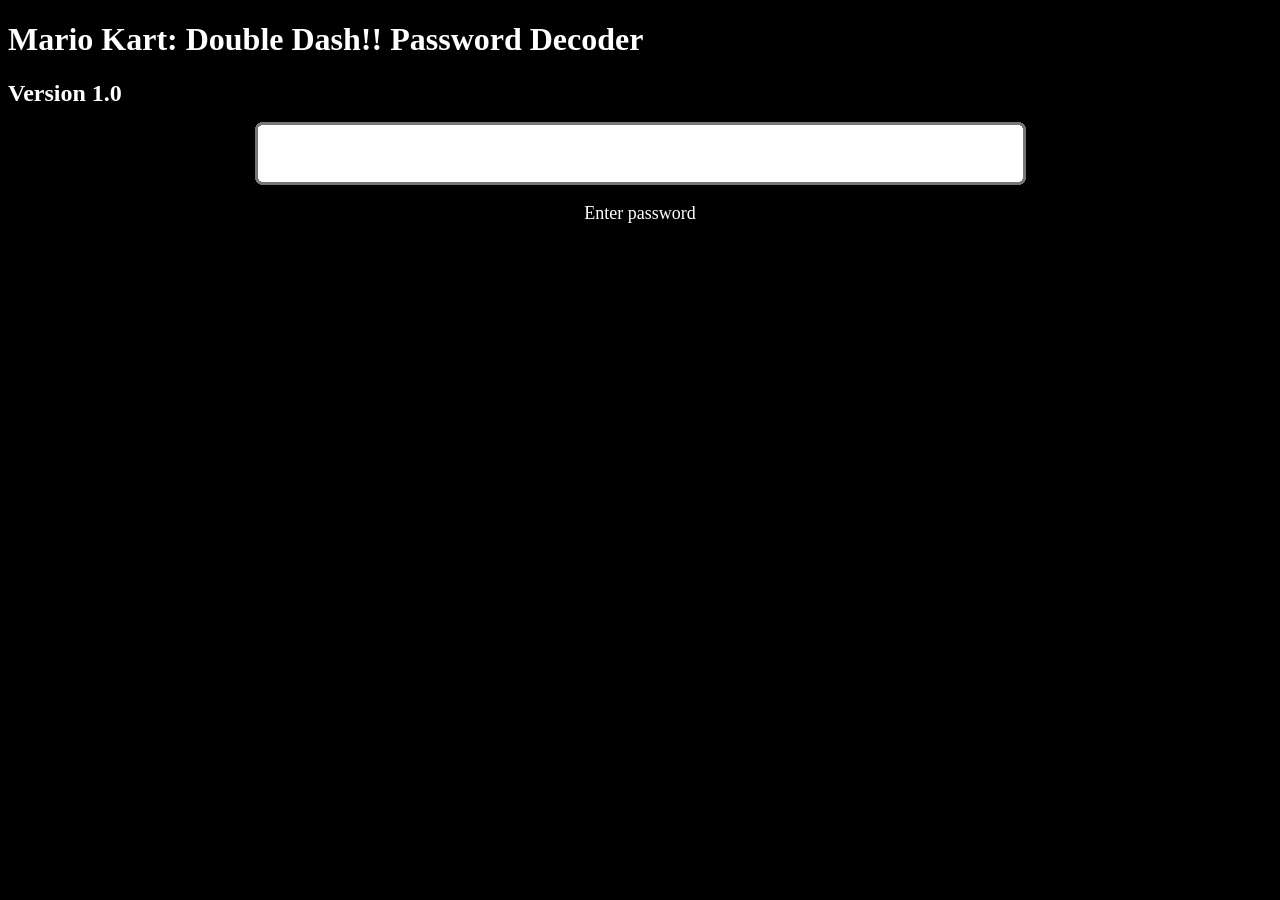
==== index.html @ f6709eda "Added JavaScript source code and HTML page" ====
<!DOCTYPE html>

<!--
	WaluigiBSOD

	waluigibsod.github.io
-->

<html lang="en">
	<head>
		<link rel="stylesheet" type="text/css" href="css/main.css">
		<title id="page-title">Now Loading ...</title>
	</head>
	
	<meta charset="utf-8"/>
	
	<body>
		<h1 id="title"">Now Loading</h1>

		<h2 id="version" onmouseenter="_SetVersionDate()" onmouseleave="_SetVersion()">...</h2>
		
		<br>
		
		<br>
		
		<script type="text/javascript" src="js/constants.js"></script>
		
		<script type="text/javascript" src="js/flags.js"></script>
		
		<script type="text/javascript" src="js/io.js"></script>
		
		<script type="text/javascript" src="js/check.js"></script>
		
		<script type="text/javascript" src="js/format.js"></script>
		
		<script type="text/javascript" src="js/decoder.js"></script>
		
		<div align="center" class="main">
			
			<input type="text" autocomplete="off" id="code" class="code" size="30" maxlength="16" onclick="_ResetInput()" oninput="_CheckPassword()" value=""></input>
			<p id="error" class="error"><br>Enter password</p>
			
			<table id="result" class="result" style="visibility: hidden;">
			</table>
			
		</div>
		
		<script type="text/javascript" src="js/result.js"></script>
		
		<script type="text/javascript" src="js/info.js"></script>
	
	</body>
</html>
---- css/main.css ----
/*
	WaluigiBSOD

	waluigibsod.github.io
*/

/* Body */

body {
	background-color: #000000;
	color: #FFFFFF;
	font-family: "Lucida Console";
}

h2 {
	display: table-cell;
}

input.code {
	text-align: center;
	transform: scale(3);
}

p.error {
	font-size: large;
}

table.result {
	font-size: 24px;
}
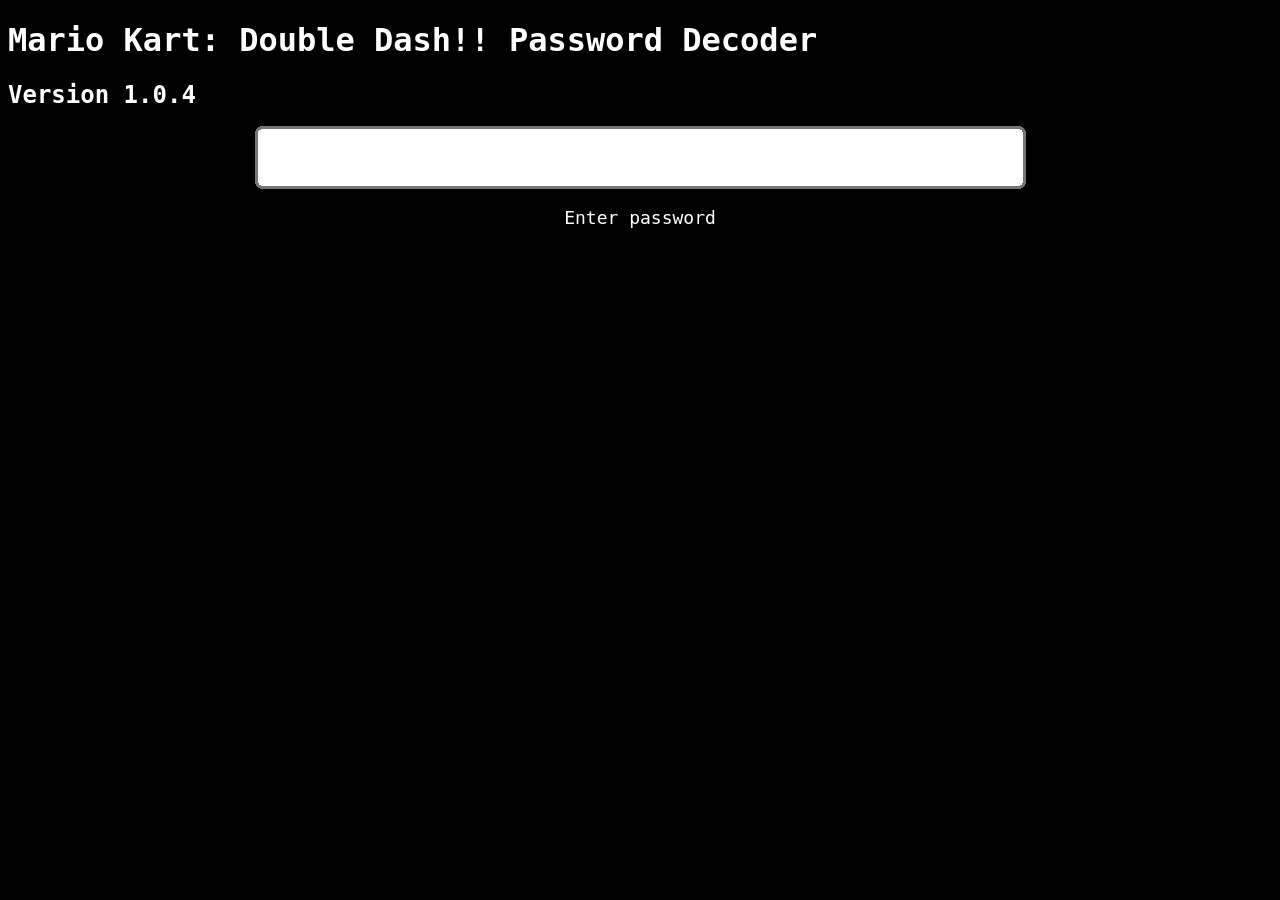
==== commit 3509f540: "Fixed mistakes in the use of HTML and CSS" ====
--- a/index.html
+++ b/index.html
@@ -40,7 +40,7 @@
 			<input type="text" autocomplete="off" id="code" class="code" size="30" maxlength="16" onclick="_ResetInput()" oninput="_CheckPassword()" value=""></input>
 			<p id="error" class="error"><br>Enter password</p>
 			
-			<table id="result" class="result" style="visibility: hidden;">
+			<table id="result" class="result" style="display: none;">
 			</table>
 			
 		</div>
@@ -48,6 +48,5 @@
 		<script type="text/javascript" src="js/result.js"></script>
 		
 		<script type="text/javascript" src="js/info.js"></script>
-	
 	</body>
 </html>
--- a/css/main.css
+++ b/css/main.css
@@ -9,7 +9,7 @@
 body {
 	background-color: #000000;
 	color: #FFFFFF;
-	font-family: "Lucida Console";
+	font-family: "Lucida Console", monospace;
 }
 
 h2 {
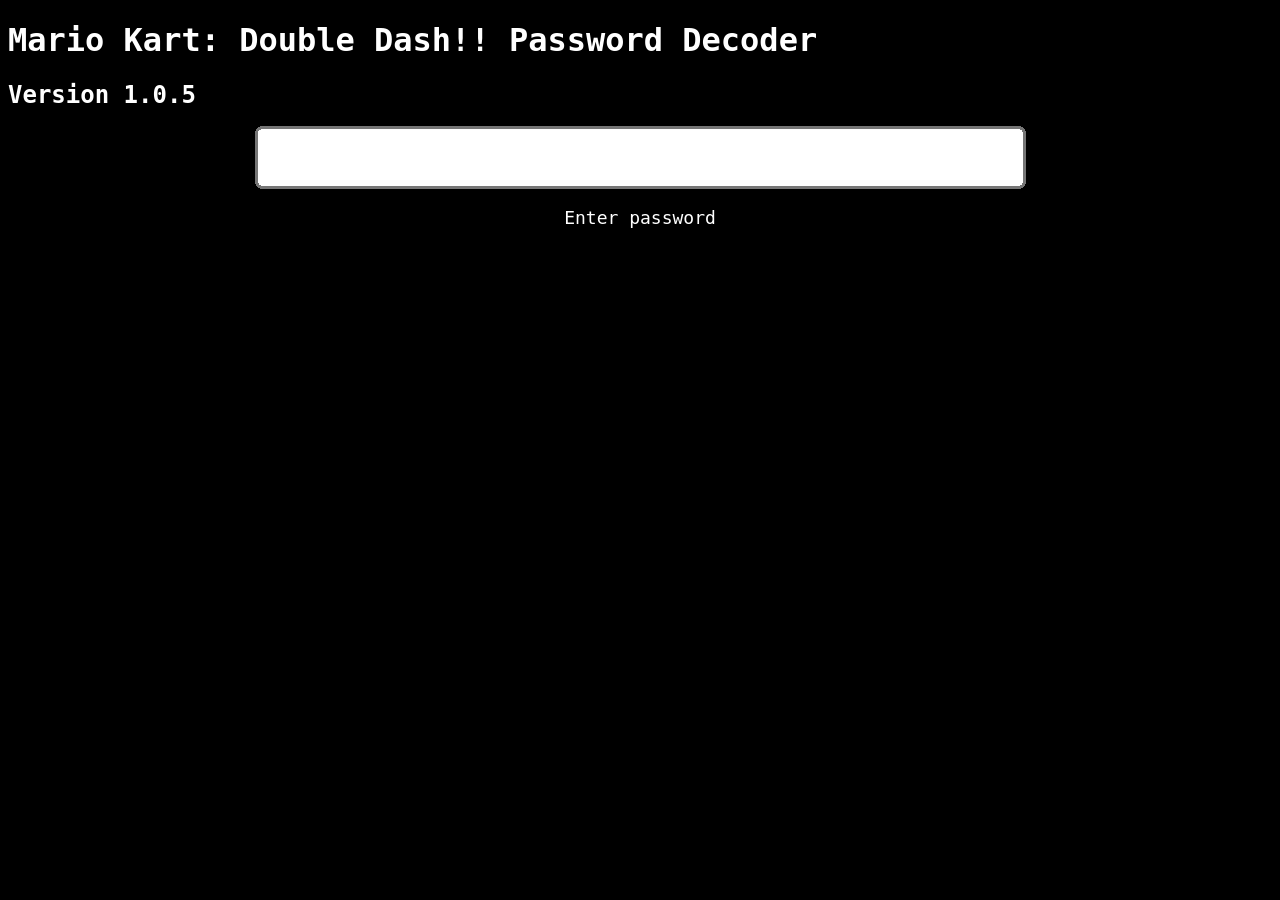
==== commit b64dae96: "Fixed mistakes in the use of HTML" ====
--- a/index.html
+++ b/index.html
@@ -8,14 +8,15 @@
 
 <html lang="en">
 	<head>
+		<meta charset="utf-8"/>
+		
 		<link rel="stylesheet" type="text/css" href="css/main.css">
+		
 		<title id="page-title">Now Loading ...</title>
 	</head>
 	
-	<meta charset="utf-8"/>
-	
 	<body>
-		<h1 id="title"">Now Loading</h1>
+		<h1 id="title">Now Loading</h1>
 
 		<h2 id="version" onmouseenter="_SetVersionDate()" onmouseleave="_SetVersion()">...</h2>
 		
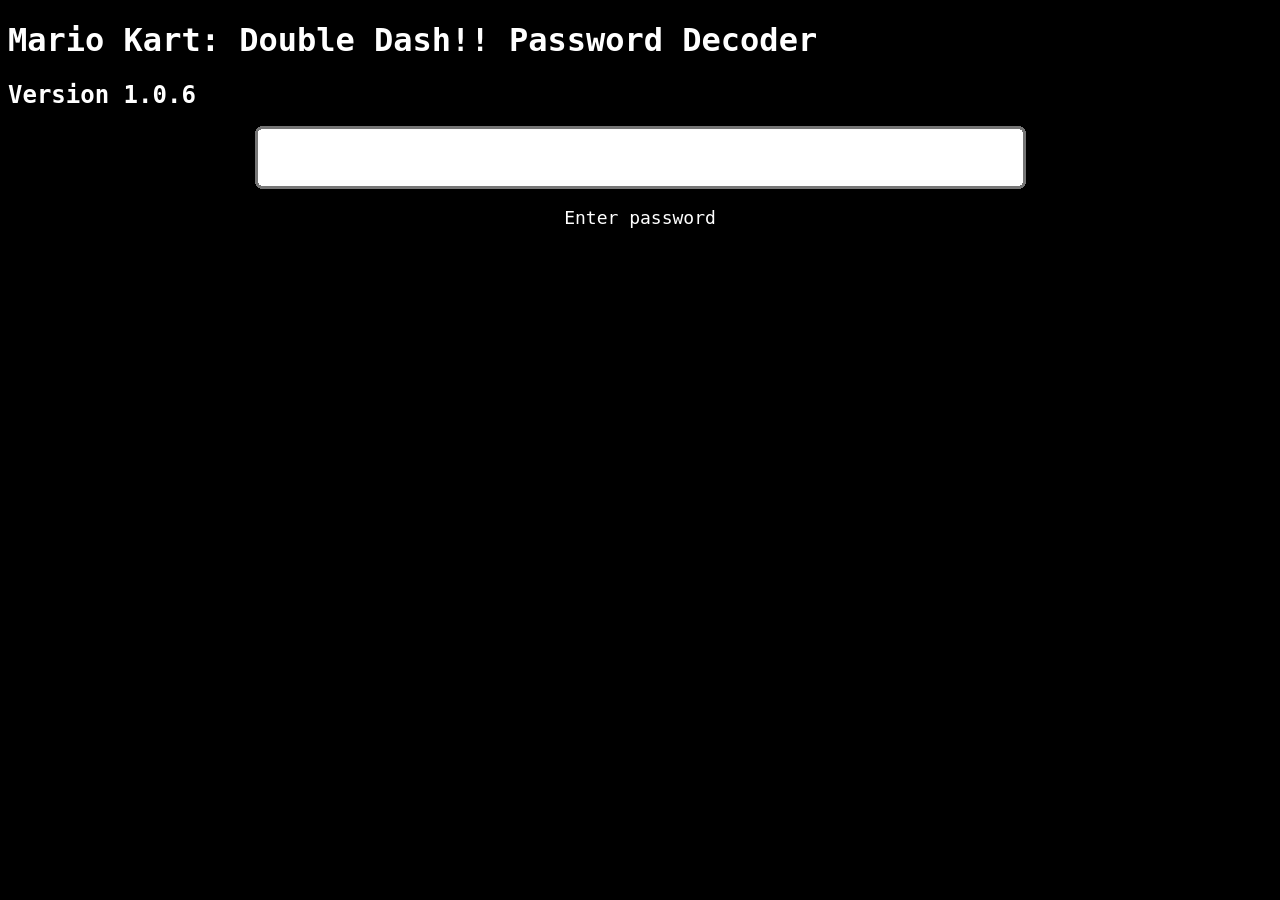
==== commit 3f103292: "Reached version 1.0.6 (more info in commit description) Hardcoded page title into main HTML file, ad" ====
--- a/index.html
+++ b/index.html
@@ -1,9 +1,23 @@
 <!DOCTYPE html>
 
 <!--
-	WaluigiBSOD
-
-	waluigibsod.github.io
+   Mario Kart: Double Dash!! Password Decoder
+   Copyright (C) 2021-present WaluigiBSOD (waluigibsod.github.io)
+   
+   This file is part of Mario Kart: Double Dash!! Password Decoder.
+   
+   Mario Kart: Double Dash!! Password Decoder is free software: you can redistribute it and/or modify
+   it under the terms of the GNU General Public License as published by
+   the Free Software Foundation, either version 3 of the License, or
+   (at your option) any later version.
+   
+   Mario Kart: Double Dash!! Password Decoder is distributed in the hope that it will be useful,
+   but WITHOUT ANY WARRANTY; without even the implied warranty of
+   MERCHANTABILITY or FITNESS FOR A PARTICULAR PURPOSE. See the
+   GNU General Public License for more details.
+   
+   You should have received a copy of the GNU General Public License
+   along with this program. If not, see <https://www.gnu.org/licenses/>.
 -->
 
 <html lang="en">
@@ -12,7 +26,7 @@
 		
 		<link rel="stylesheet" type="text/css" href="css/main.css">
 		
-		<title id="page-title">Now Loading ...</title>
+		<title>Mario Kart: Double Dash!! Password Decoder</title>
 	</head>
 	
 	<body>
--- a/css/main.css
+++ b/css/main.css
@@ -1,7 +1,21 @@
 /*
-	WaluigiBSOD
-
-	waluigibsod.github.io
+   Mario Kart: Double Dash!! Password Decoder
+   Copyright (C) 2021-present WaluigiBSOD (waluigibsod.github.io)
+   
+   This file is part of Mario Kart: Double Dash!! Password Decoder.
+   
+   Mario Kart: Double Dash!! Password Decoder is free software: you can redistribute it and/or modify
+   it under the terms of the GNU General Public License as published by
+   the Free Software Foundation, either version 3 of the License, or
+   (at your option) any later version.
+   
+   Mario Kart: Double Dash!! Password Decoder is distributed in the hope that it will be useful,
+   but WITHOUT ANY WARRANTY; without even the implied warranty of
+   MERCHANTABILITY or FITNESS FOR A PARTICULAR PURPOSE. See the
+   GNU General Public License for more details.
+   
+   You should have received a copy of the GNU General Public License
+   along with this program. If not, see <https://www.gnu.org/licenses/>.
 */
 
 /* Body */
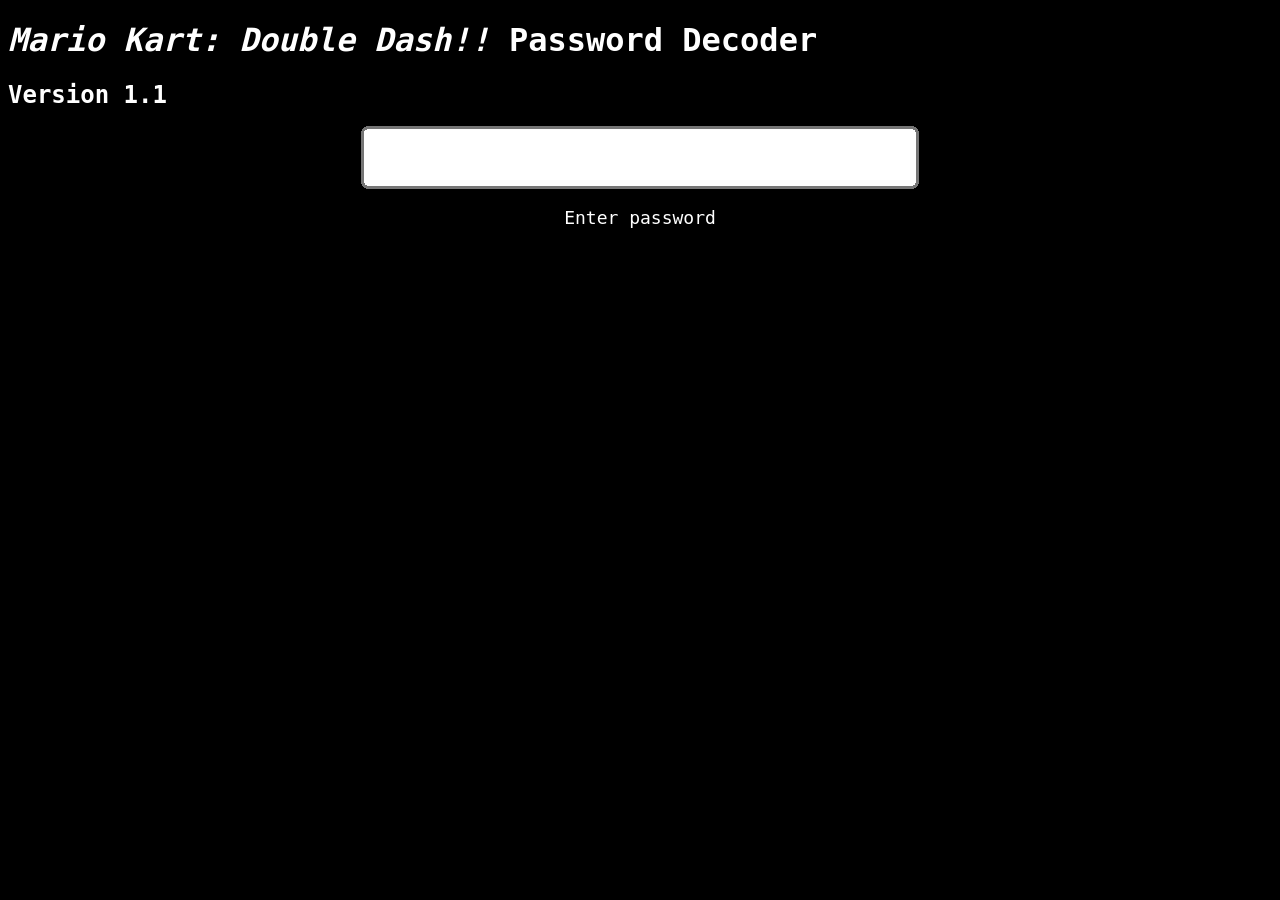
==== commit 101bc0ec: "Improved things here and there" ====
--- a/index.html
+++ b/index.html
@@ -52,7 +52,7 @@
 		
 		<div align="center" class="main">
 			
-			<input type="text" autocomplete="off" id="code" class="code" size="30" maxlength="16" onclick="_ResetInput()" oninput="_CheckPassword()" value=""></input>
+			<input type="text" autocomplete="off" id="code" class="code" size="21" maxlength="16" onclick="_ResetInput()" oninput="_CheckPassword()" value=""></input>
 			<p id="error" class="error"><br>Enter password</p>
 			
 			<table id="result" class="result" style="display: none;">
--- a/css/main.css
+++ b/css/main.css
@@ -30,7 +30,12 @@
 	display: table-cell;
 }
 
+hr {
+	color: #FFFFFF;
+}
+
 input.code {
+	font-family: "Lucida Console", monospace;
 	text-align: center;
 	transform: scale(3);
 }
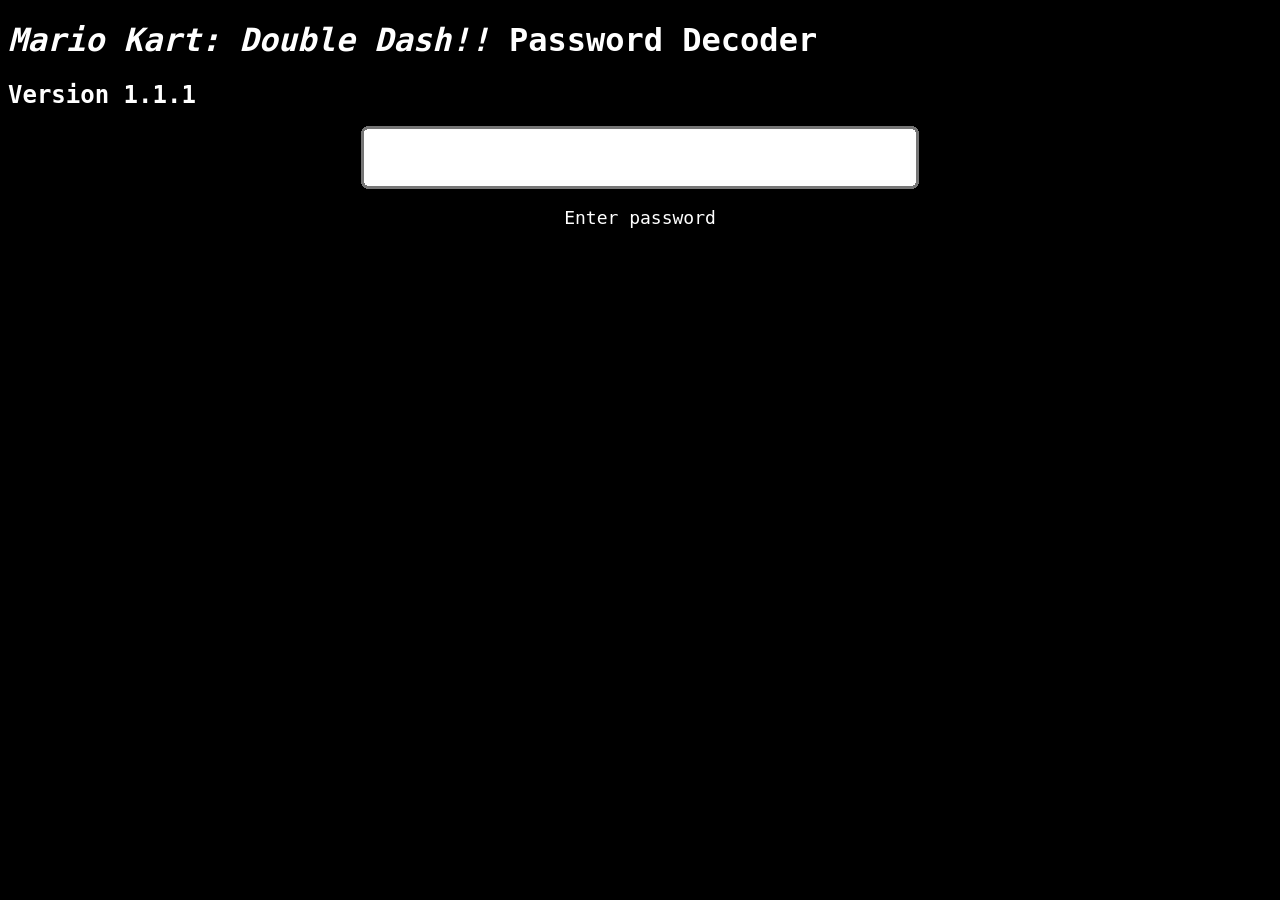
==== commit c3a4f43b: "Reached version 1.1.1 (more info in commit description) Fixed some bugs that may occur if the page i" ====
--- a/index.html
+++ b/index.html
@@ -32,7 +32,7 @@
 	<body>
 		<h1 id="title">Now Loading</h1>
 
-		<h2 id="version" onmouseenter="_SetVersionDate()" onmouseleave="_SetVersion()">...</h2>
+		<h2 id="version" onmouseenter="if (typeof _SetVersionDate === 'function') _SetVersionDate()" onmouseleave="if (typeof _SetVersion === 'function') _SetVersion()">...</h2>
 		
 		<br>
 		
@@ -52,7 +52,7 @@
 		
 		<div align="center" class="main">
 			
-			<input type="text" autocomplete="off" id="code" class="code" size="21" maxlength="16" onclick="_ResetInput()" oninput="_CheckPassword()" value=""></input>
+			<input type="text" autocomplete="off" id="code" class="code" size="21" maxlength="16" onclick="if (typeof _ResetInput === 'function') _ResetInput()" oninput="if (typeof _CheckPassword === 'function') _CheckPassword()" value=""></input>
 			<p id="error" class="error"><br>Enter password</p>
 			
 			<table id="result" class="result" style="display: none;">
